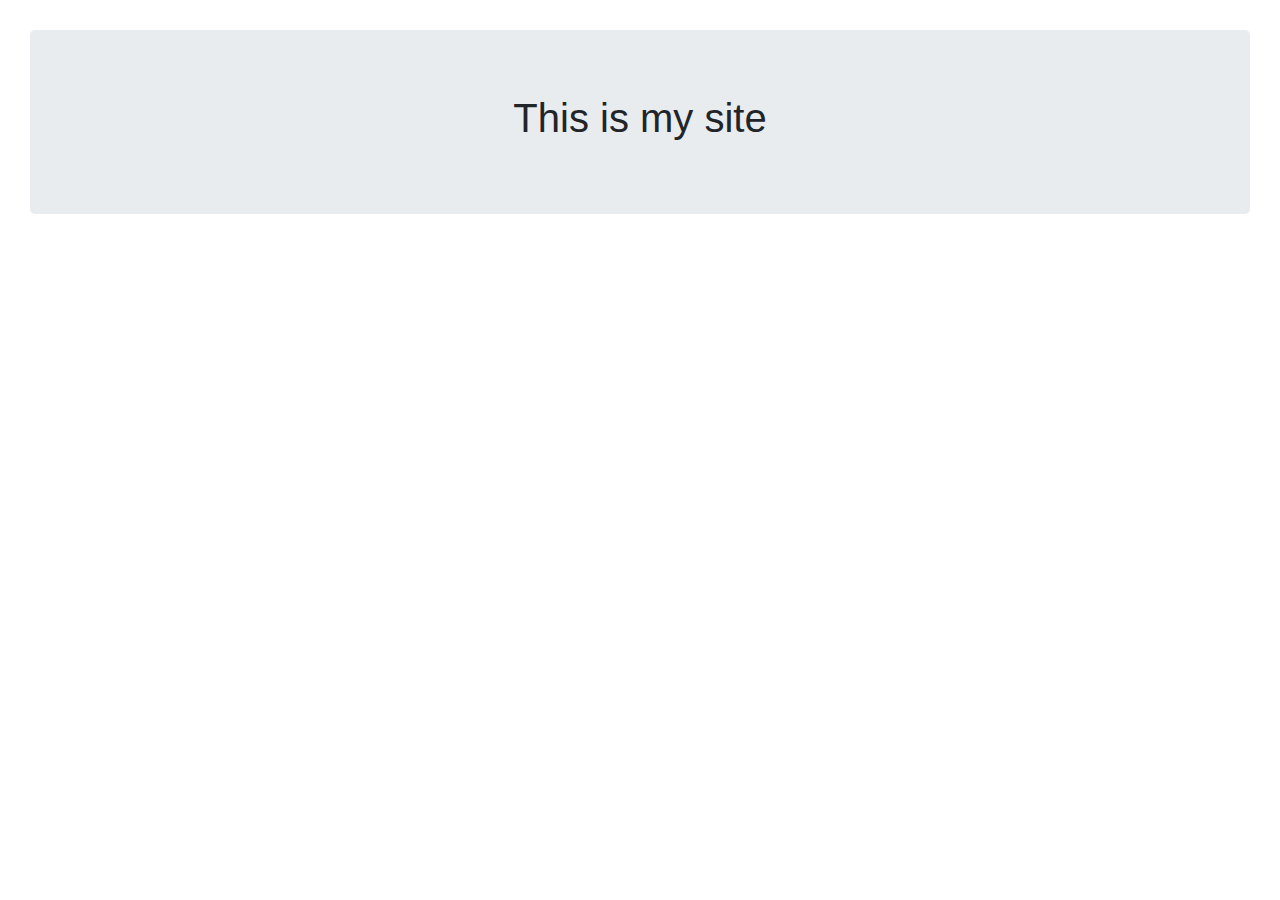
==== Javascript/Arrays/index.html @ 8dc0e3c3 "Added JS functions & html button" ====
<!DOCTYPE html>
<html lang="en">
<head>
    <meta charset="UTF-8">
    <meta http-equiv="X-UA-Compatible" content="IE=edge">
    <meta name="viewport" content="width=device-width, initial-scale=1.0">
    <title>Getting Started with Javascript</title>
    <link rel="stylesheet" href="https://cdn.jsdelivr.net/npm/bootstrap@4.6.0/dist/css/bootstrap.min.css">
    <link rel="stylesheet" href="style.css">
</head>
<body>
    <div class="jumbotron">
        <h1>This is my site</h1>
    </div>
    
<script>
    const header = document.querySelector('h1');
    
    <h1>This is my site</h1>
    header.innerText = 'This is my text';

</script>
</body>
</html>
---- Javascript/Arrays/style.css ----
body{
    padding: 30px;
    text-align: center;
}
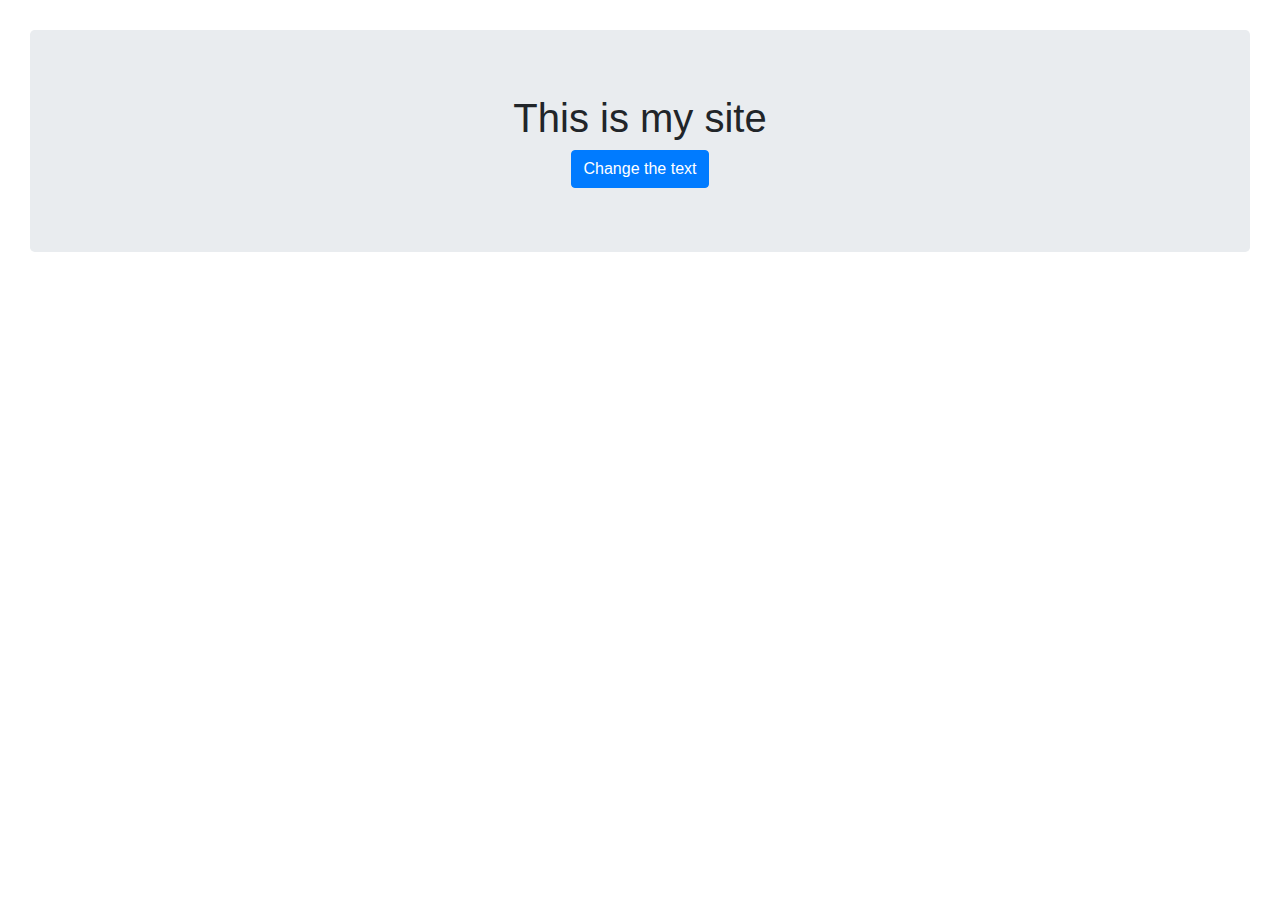
==== commit 9543c0a9: "Added A functionality to change header section & button" ====
--- a/Javascript/Arrays/index.html
+++ b/Javascript/Arrays/index.html
@@ -11,14 +11,24 @@
 <body>
     <div class="jumbotron">
         <h1>This is my site</h1>
+    <button type="button" class="btn btn-primary"
+    onclick="changeText()">
+
+    Change the text
+    
+    </button>
     </div>
+    <script>
+            const header = document.querySelector('h1');
     
-<script>
-    const header = document.querySelector('h1');
-    
-    <h1>This is my site</h1>
-    header.innerText = 'This is my text';
+    function changeText() {
+        header.innerText = 'This is my new text';
 
-</script>
+    }
+
+    // <h1>This is my site</h1>
+    // // header.innerText = 'This is my new text';
+
+   </script>
 </body>
 </html>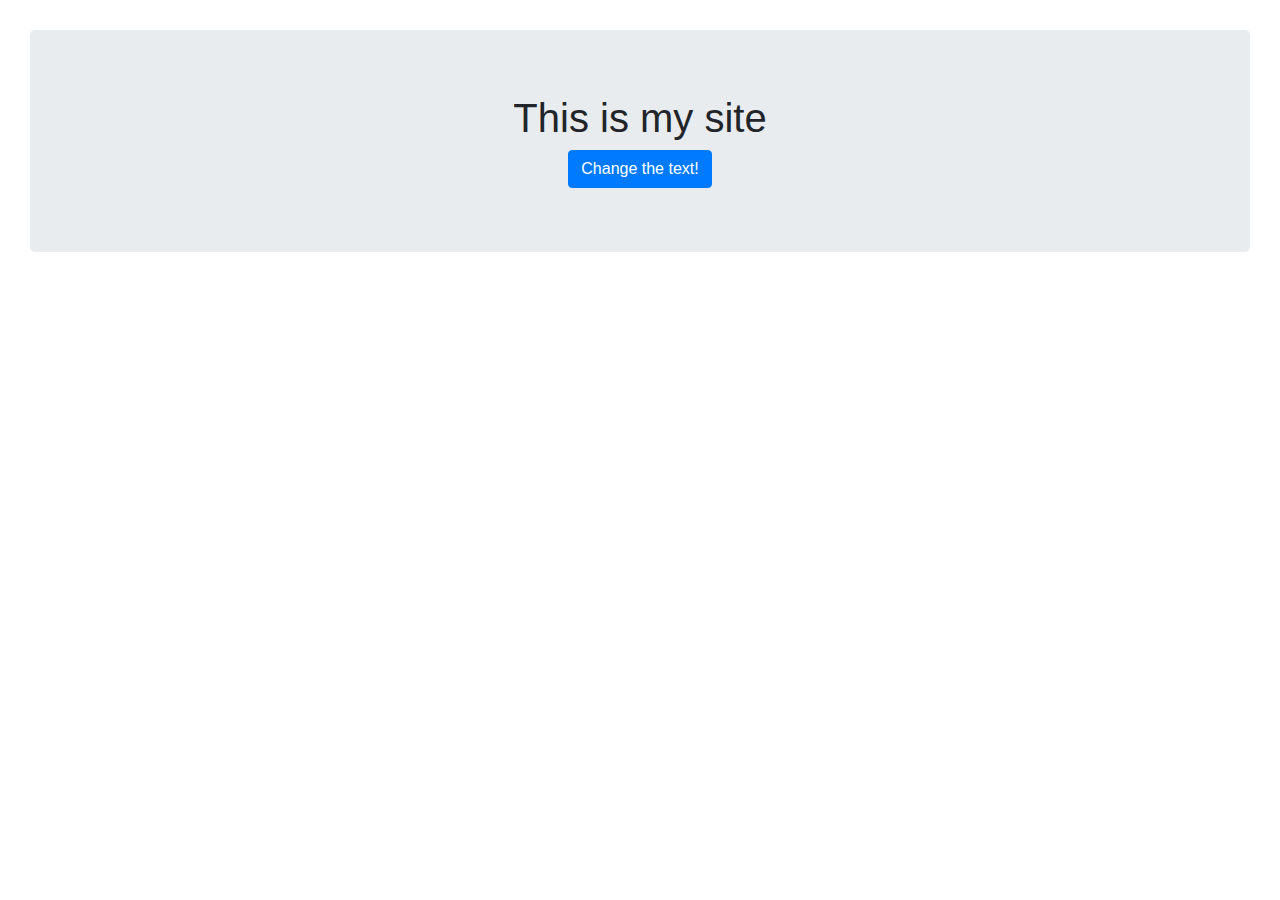
==== commit 00064a32: "Added A functionality to change header section & button" ====
--- a/Javascript/Arrays/index.html
+++ b/Javascript/Arrays/index.html
@@ -14,7 +14,7 @@
     <button type="button" class="btn btn-primary"
     onclick="changeText()">
 
-    Change the text
+    Change the text!
     
     </button>
     </div>
@@ -22,12 +22,9 @@
             const header = document.querySelector('h1');
     
     function changeText() {
-        header.innerText = 'This is my new text';
+        header.innerText = 'This is my new text!';
 
     }
-
-    // <h1>This is my site</h1>
-    // // header.innerText = 'This is my new text';
 
    </script>
 </body>
